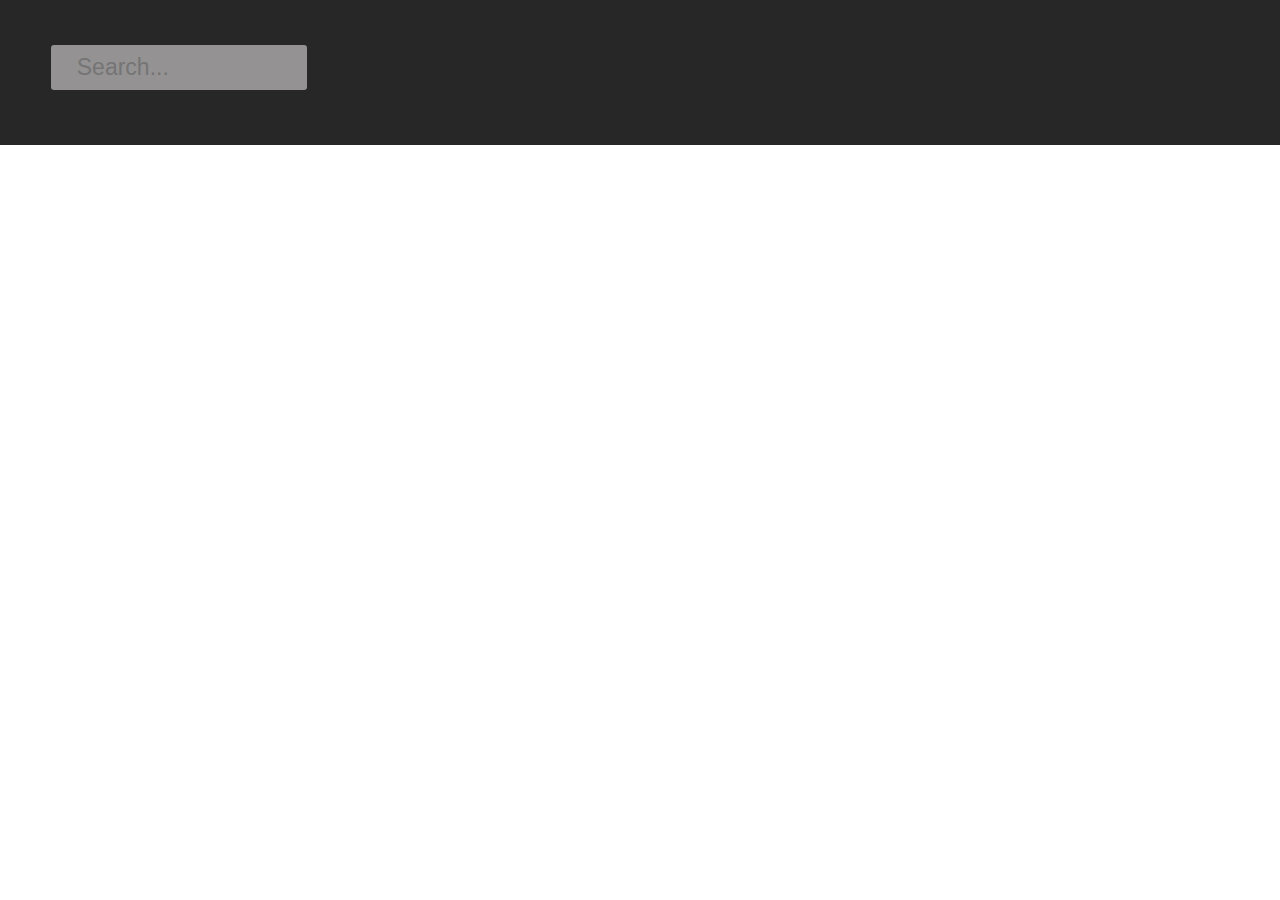
==== MovieSite/index.html @ ea8e4f16 "Nothing" ====
<!DOCTYPE html>
<html lang="en">
<head>
    <meta charset="UTF-8">
    <meta name="viewport" content="width=device-width, initial-scale=1.0">
    <title>Document</title>
    <link rel="stylesheet" href="custom.css">
    <script src="app.js"></script>
</head>
<body>
    <div class="main">
        <div class="row">
            <input type="search" id="search" autofocus autocomplete="off" placeholder="Search...">
        </div>
        <div class="row" id="moviebox">
            
        </div>
    </div>
    <script src="app.js"></script>
</body>
</html>
---- MovieSite/custom.css ----
.main {
  background-color: #272727;
  position: absolute;
  width: 100vw;
  display: grid;
}

* {
  margin: 0;
  padding: 0;
}

.box {
  overflow: hidden;
  position: relative;
}

.box img {
  width: 200px;
  border-radius: 4px;
}

.box:hover .overlay {
  height: 100px;
  z-index: 999;
  top: 0;
  transition-delay: 0s;
  transition-timing-function: ease-out;
  transition-duration: 300ms;
}

.overlay {
  position: absolute;
  top: -120px;
  background-color: #ffffff4e;
  width: 190px;
  height: 100px;
  overflow: hidden;
  padding: 5px;
  backdrop-filter: blur(10px);
  border-radius: 3px;
}

#moviebox {
  position: relative;
  height: fit-content;
  width: 100%;
  display: flex;
  gap: 1rem;
  overflow: hidden;
  flex-wrap: wrap;
  padding: 5px;
}

#search {
  border: none;
  margin: 5vh 0vw 5vh 4vw;
  height: 5vh;
  width: 20vw;
  border-radius: 3px;
  padding-left: 2%;
  background-color: #949292;
  color: white;
  outline: none;
  font-size: 23px;
}
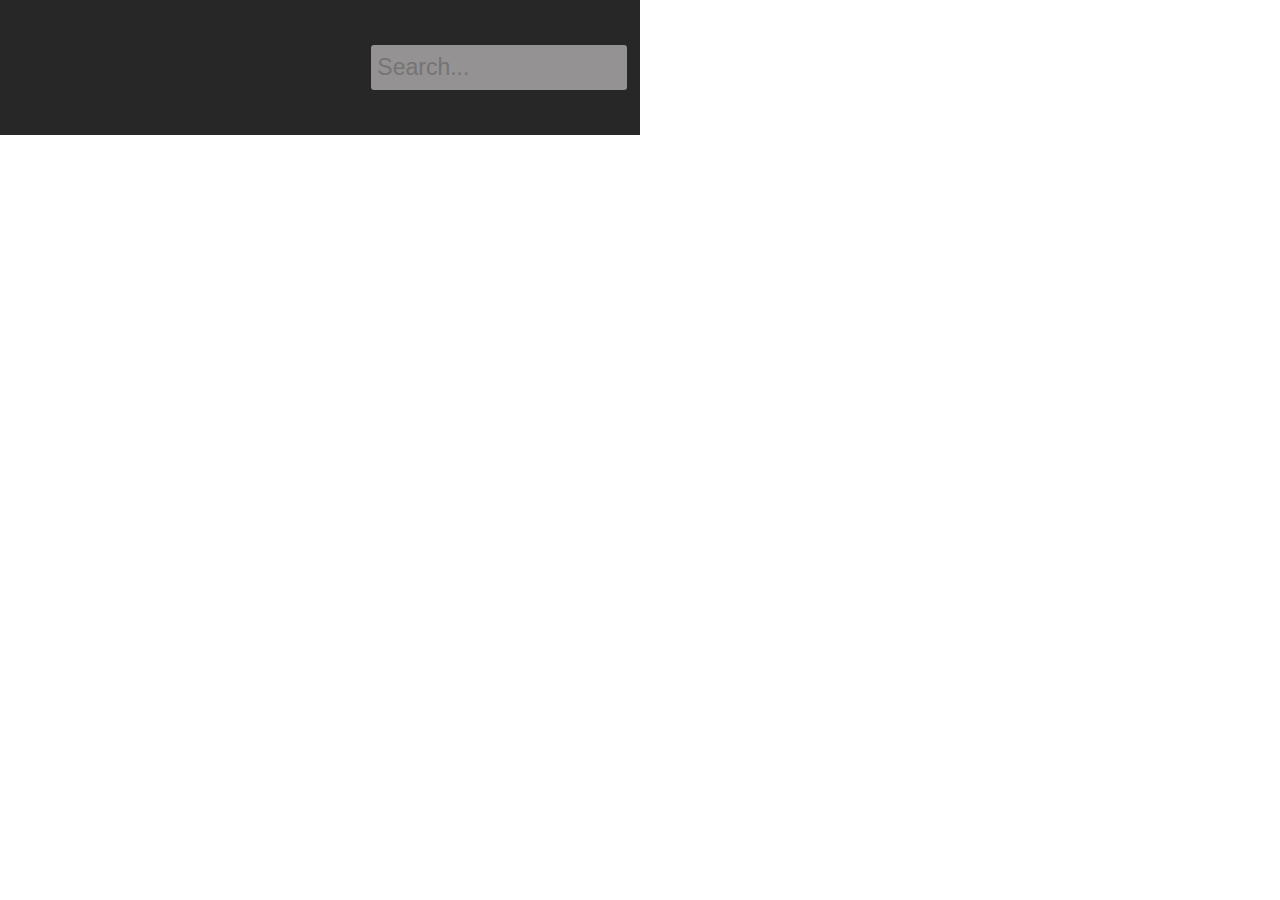
==== commit 8ef451cf: "v1.0" ====
--- a/MovieSite/index.html
+++ b/MovieSite/index.html
@@ -5,16 +5,13 @@
     <meta name="viewport" content="width=device-width, initial-scale=1.0">
     <title>Document</title>
     <link rel="stylesheet" href="custom.css">
-    <script src="app.js"></script>
 </head>
 <body>
     <div class="main">
         <div class="row">
             <input type="search" id="search" autofocus autocomplete="off" placeholder="Search...">
         </div>
-        <div class="row" id="moviebox">
-            
-        </div>
+        <div class="row" id="moviebox"></div>
     </div>
     <script src="app.js"></script>
 </body>
--- a/MovieSite/custom.css
+++ b/MovieSite/custom.css
@@ -1,8 +1,17 @@
+.body{
+  overflow-x: hidden;
+  width: fit-content;
+}
+
 .main {
   background-color: #272727;
   position: absolute;
-  width: 100vw;
-  display: grid;
+ 
+  display: flex;
+  flex-direction: column;
+  padding-left: 25%;
+  padding-right:1%;
+  margin-right: 0;
 }
 
 * {
@@ -13,6 +22,8 @@
 .box {
   overflow: hidden;
   position: relative;
+  /* border: 2px solid red; */
+  /* margin: 5px; */
 }
 
 .box img {
@@ -32,24 +43,27 @@
 .overlay {
   position: absolute;
   top: -120px;
-  background-color: #ffffff4e;
+  background-color: #ffffff46;
   width: 190px;
   height: 100px;
   overflow: hidden;
   padding: 5px;
-  backdrop-filter: blur(10px);
+  backdrop-filter: blur(13px);
   border-radius: 3px;
+  
 }
 
 #moviebox {
   position: relative;
   height: fit-content;
-  width: 100%;
+  width:fit-content;
   display: flex;
-  gap: 1rem;
+  justify-content: space-around;
+  /* border: 2px solid white; */
   overflow: hidden;
   flex-wrap: wrap;
-  padding: 5px;
+  row-gap: 5px;
+  /* padding: 5px; */
 }
 
 #search {
@@ -64,3 +78,15 @@
   outline: none;
   font-size: 23px;
 }
+
+.rating {
+  font-weight: bold;
+  color: yellow;
+}
+
+/* @media only screen and (max-width: 600px) {
+  .box{
+    width: 100px;
+    height: 150px;
+  }
+} */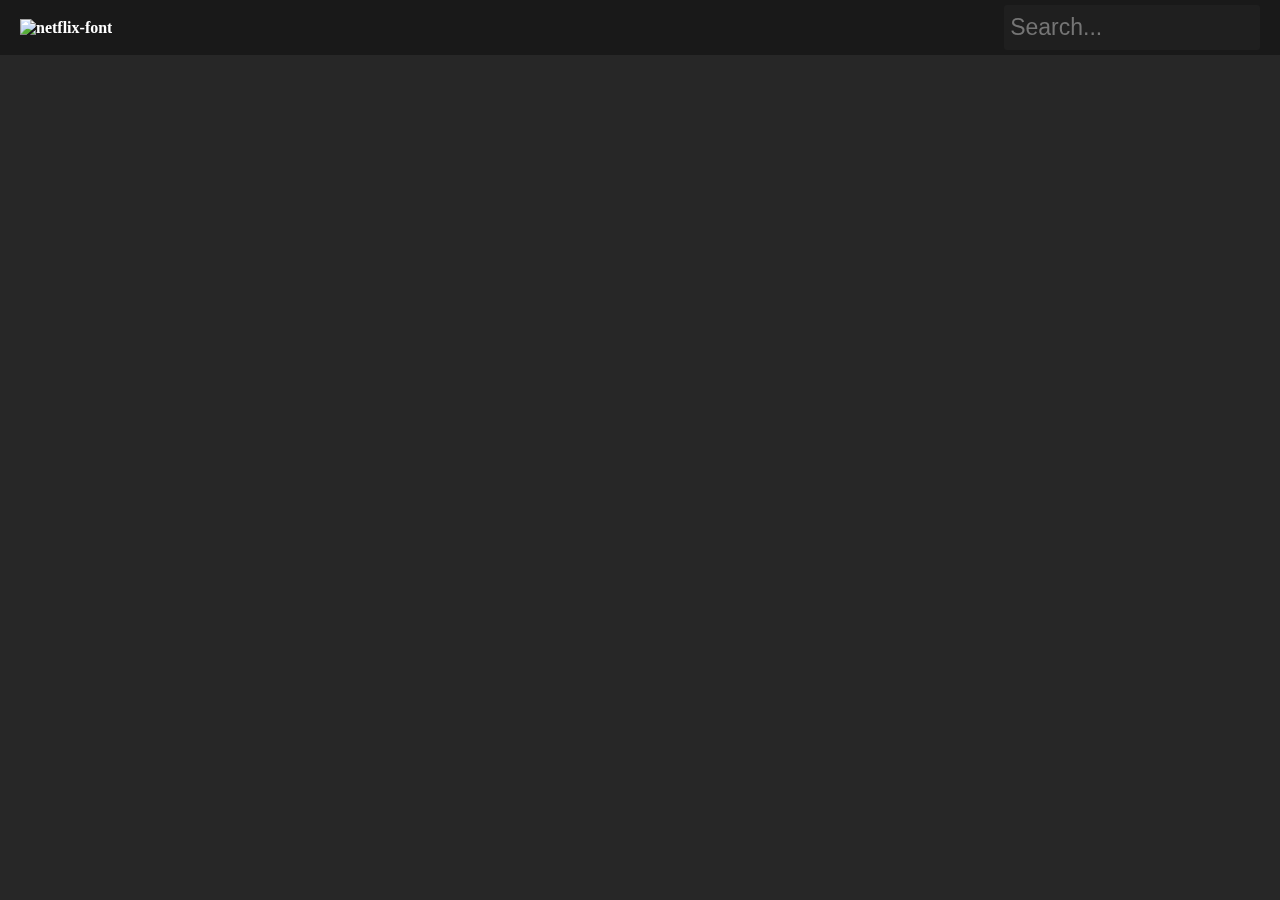
==== commit 9d3e1200: "Nothing" ====
--- a/MovieSite/index.html
+++ b/MovieSite/index.html
@@ -7,10 +7,18 @@
     <link rel="stylesheet" href="custom.css">
 </head>
 <body>
+    <nav>
+        <div class="navbar">
+            <div class="logo">
+                <a href="https://fontmeme.com/netflix-font/"><img src="https://fontmeme.com/permalink/230708/5cec73c7b50ba397b220988778596691.png" alt="netflix-font" border="0"></a>
+            </div>
+            <div class="search-bar">
+                <input type="search" id="search" autofocus autocomplete="off" placeholder="Search...">
+            </div>
+        </div>
+    </nav>
+
     <div class="main">
-        <div class="row">
-            <input type="search" id="search" autofocus autocomplete="off" placeholder="Search...">
-        </div>
         <div class="row" id="moviebox"></div>
     </div>
     <script src="app.js"></script>
--- a/MovieSite/custom.css
+++ b/MovieSite/custom.css
@@ -1,7 +1,47 @@
-.body{
+body{
   overflow-x: hidden;
-  width: fit-content;
+  height: 100vh;
+  width: 100vw;
+  background-color: #272727;
 }
+
+nav {
+  position: fixed;
+  top: 0;
+  left: 0;
+  right: 0;
+  z-index: 999;
+}
+
+.navbar {
+  display: flex;
+  justify-content: space-between;
+  align-items: center;
+  background-color: #1212129f;
+  padding: 20px;
+  color: white;
+  backdrop-filter: blur(6px);
+  height: 15px;
+}
+.logo a{
+  text-decoration: none;
+  color: white;
+  font-weight: bold;
+}
+
+.search-bar input {
+  border: none;
+  height: 30px;
+  width: 200px;
+  border-radius: 3px;
+  padding-left: 5px;
+  background-color: red;
+  color: white;
+  outline: none;
+  font-size: 16px;
+  backdrop-filter: blur(5px);
+}
+
 
 .main {
   background-color: #272727;
@@ -12,6 +52,7 @@
   padding-left: 25%;
   padding-right:1%;
   margin-right: 0;
+  margin-top: 70px;
 }
 
 * {
@@ -33,7 +74,7 @@
 
 .box:hover .overlay {
   height: 100px;
-  z-index: 999;
+  z-index: 99;
   top: 0;
   transition-delay: 0s;
   transition-timing-function: ease-out;
@@ -46,7 +87,8 @@
   background-color: #ffffff46;
   width: 190px;
   height: 100px;
-  overflow: hidden;
+  /* overflow: hidden; */
+  overflow: scroll;
   padding: 5px;
   backdrop-filter: blur(13px);
   border-radius: 3px;
@@ -55,8 +97,8 @@
 
 #moviebox {
   position: relative;
-  height: fit-content;
-  width:fit-content;
+  height:100%;
+  width:100%;
   display: flex;
   justify-content: space-around;
   /* border: 2px solid white; */
@@ -73,20 +115,25 @@
   width: 20vw;
   border-radius: 3px;
   padding-left: 2%;
-  background-color: #949292;
-  color: white;
+  background-color: #44434338;
+  color: rgba(255, 255, 255, 0.54);
   outline: none;
   font-size: 23px;
+  backdrop-filter: blur(15px);
 }
 
 .rating {
   font-weight: bold;
-  color: yellow;
+  color:yellow;
 }
 
-/* @media only screen and (max-width: 600px) {
+.logo img{
+  height: 29px;
+}
+
+@media only screen and (max-width: 600px) {
   .box{
     width: 100px;
     height: 150px;
   }
-} */+}